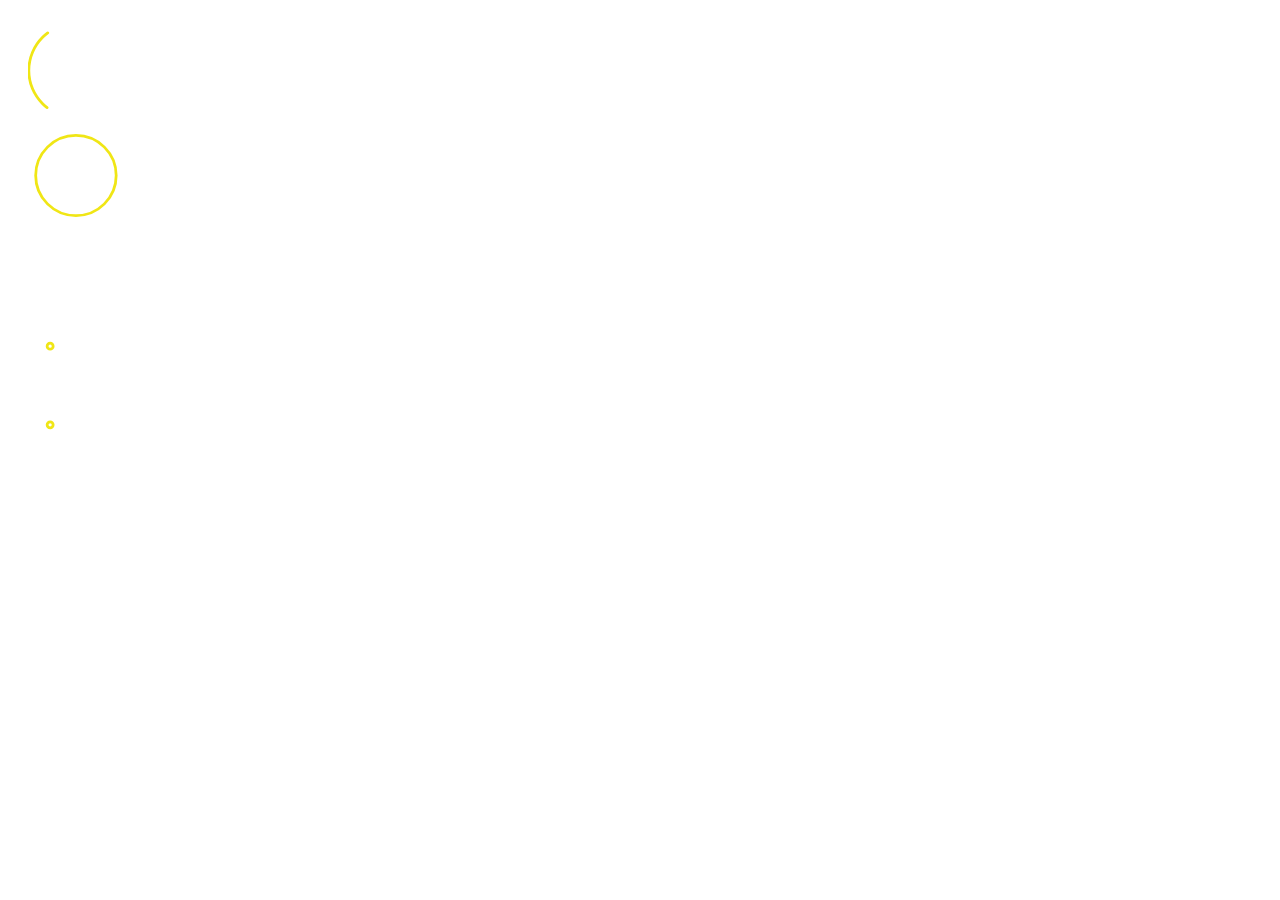
==== test.html @ 65795f27 "size" ====
<!DOCTYPE html>
<html lang="en">
<head>
<meta charset="UTF-8">
<meta name="viewport" content="width=device-width, initial-scale=1.0">
<style>
  .circle {
    width: 99px;
    height: 101px;
    position: relative;
    margin: 20px;
  }

  .circle path {
    fill: none;
    stroke-width: 2.79;
    stroke-miterlimit: 10;
    stroke-linecap: round;
    stroke-linejoin: round;
  }

  .yellow-path {
    stroke: #F0E615;
  }

  .white-path {
    fill: white;
    stroke: #F0E615;
    stroke-width: 3;
  }

  .yellow-circle {
    fill: #F0E615;
    stroke: none;
  }

  .small-circles {
    fill: #F0E615;
    stroke: #F0E615;
    stroke-width: 5;
    stroke-miterlimit: 10;
    stroke-linecap: round;
    stroke-linejoin: round;
  }
</style>
</head>
<body>
  <div class="circle">
    <svg class="yellow-path" width="99" height="101" viewBox="0 0 99 101" fill="none">
      <path d="M19.0777 87.6188C17.5182 86.4123 16.0289 85.1028 14.617 83.6948C10.2918 79.3845 6.89572 74.3643 4.52379 68.7741C2.06622 62.9836 0.819588 56.8363 0.819588 50.4995C0.819588 44.1626 2.06503 38.0153 4.5226 32.2248C6.89572 26.6346 10.2918 21.6144 14.6158 17.3041C16.2217 15.7041 17.9251 14.2322 19.7189 12.8918"/>
    </svg>
    <svg class="white-path" width="99" height="101" viewBox="0 0 99 101" fill="none">
      <path d="M47.9251 90.6148C37.1729 90.6148 27.0642 86.442 19.4619 78.8655C11.8596 71.289 7.67248 61.2154 7.67248 50.4995C7.67248 39.7836 11.8596 29.7112 19.4619 22.1335C27.0642 14.557 37.1729 10.3842 47.9251 10.3842C58.6772 10.3842 68.7859 14.557 76.3882 22.1335C83.9905 29.71 88.1776 39.7836 88.1776 50.4995C88.1776 61.2154 83.9905 71.2878 76.3882 78.8643C68.7859 86.442 58.6772 90.6148 47.9251 90.6148Z"/>
    </svg>
    <svg class="yellow-circle" width="99" height="101" viewBox="0 0 99 101" fill="none">
      <path d="M47.9251 3.55542C73.9401 3.55542 95.0305 24.5736 95.0305 50.4995C95.0305 76.4253 73.9401 97.4435 47.9251 97.4435"/>
    </svg>
    <svg class="small-circles" width="99" height="101" viewBox="0 0 99 101" fill="none">
      <path d="M22.1408 14.1445C23.8016 14.1445 25.1479 12.8031 25.1479 11.1485C25.1479 9.49382 23.8016 8.15247 22.1408 8.15247C20.48 8.15247 19.1336 9.49382 19.1336 11.1485C19.1336 12.8031 20.48 14.1445 22.1408 14.1445Z"/>
      <path d="M22.1408 92.8475C23.8016 92.8475 25.1479 91.5061 25.1479 89.8515C25.1479 88.1968 23.8016 86.8555 22.1408 86.8555C20.48 86.8555 19.1336 88.1968 19.1336 89.8515C19.1336 91.5061 20.48 92.8475 22.1408 92.8475Z"/>
    </svg>
  </div>
</body>
</html>
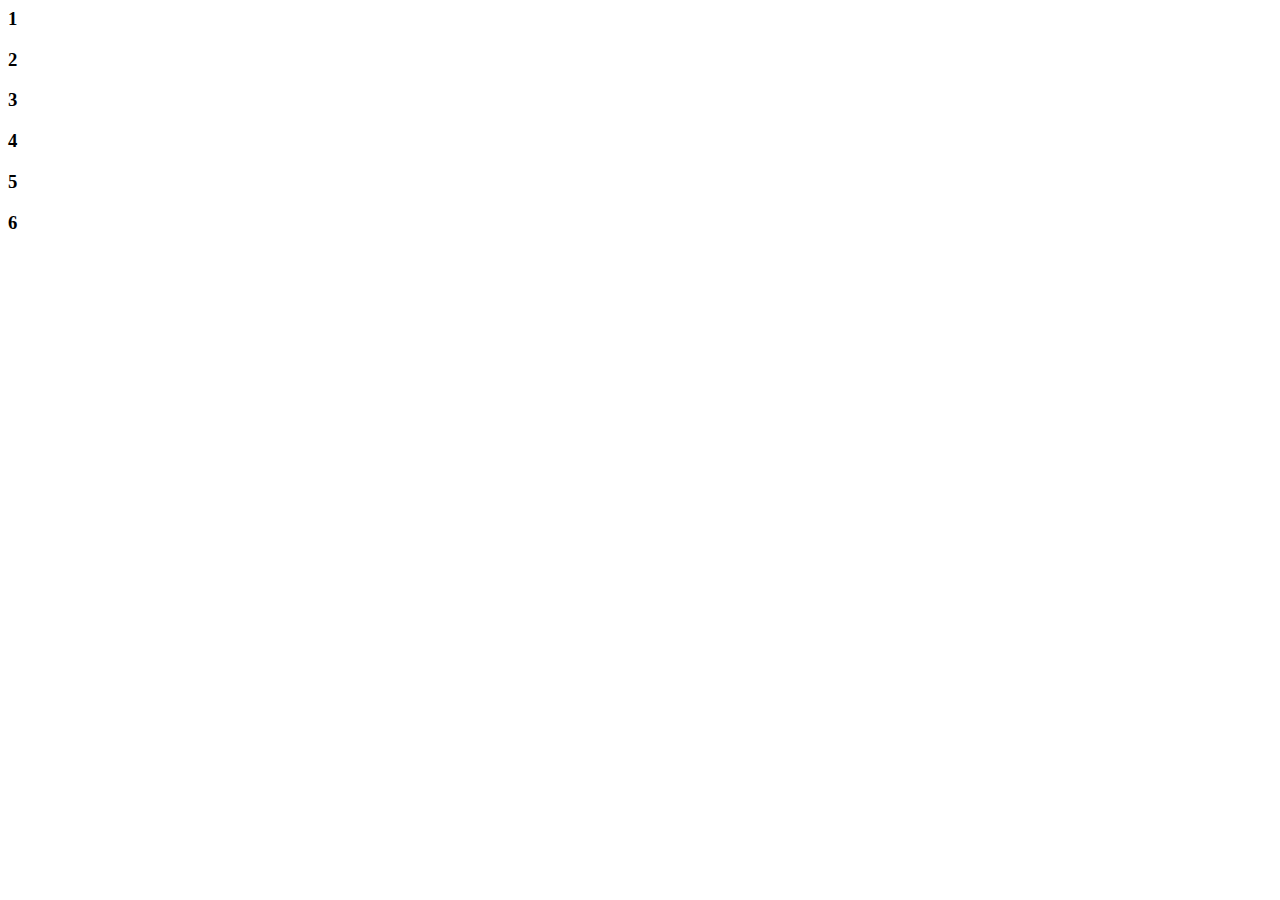
==== commit 3768b343: "add testimonial" ====
--- a/test.html
+++ b/test.html
@@ -1,64 +1,38 @@
-<!DOCTYPE html>
-<html lang="en">
-<head>
-<meta charset="UTF-8">
-<meta name="viewport" content="width=device-width, initial-scale=1.0">
-<style>
-  .circle {
-    width: 99px;
-    height: 101px;
-    position: relative;
-    margin: 20px;
-  }
+<html>
+  <head>
+    <title>My Now Amazing Webpage</title>
+    <link rel="stylesheet" type="text/css" href="slick/slick.css" />
+    <link rel="stylesheet" type="text/css" href="slick/slick-theme.css" />
+  </head>
+  <body>
+    <div data-slick='{"slidesToShow": 4, "slidesToScroll": 4}'>
+      <div><h3>1</h3></div>
+      <div><h3>2</h3></div>
+      <div><h3>3</h3></div>
+      <div><h3>4</h3></div>
+      <div><h3>5</h3></div>
+      <div><h3>6</h3></div>
+    </div>
 
-  .circle path {
-    fill: none;
-    stroke-width: 2.79;
-    stroke-miterlimit: 10;
-    stroke-linecap: round;
-    stroke-linejoin: round;
-  }
+    <script
+      type="text/javascript"
+      src="//code.jquery.com/jquery-1.11.0.min.js"
+    ></script>
+    <script
+      type="text/javascript"
+      src="//code.jquery.com/jquery-migrate-1.2.1.min.js"
+    ></script>
+    <script type="text/javascript" src="slick/slick.min.js"></script>
 
-  .yellow-path {
-    stroke: #F0E615;
-  }
-
-  .white-path {
-    fill: white;
-    stroke: #F0E615;
-    stroke-width: 3;
-  }
-
-  .yellow-circle {
-    fill: #F0E615;
-    stroke: none;
-  }
-
-  .small-circles {
-    fill: #F0E615;
-    stroke: #F0E615;
-    stroke-width: 5;
-    stroke-miterlimit: 10;
-    stroke-linecap: round;
-    stroke-linejoin: round;
-  }
-</style>
-</head>
-<body>
-  <div class="circle">
-    <svg class="yellow-path" width="99" height="101" viewBox="0 0 99 101" fill="none">
-      <path d="M19.0777 87.6188C17.5182 86.4123 16.0289 85.1028 14.617 83.6948C10.2918 79.3845 6.89572 74.3643 4.52379 68.7741C2.06622 62.9836 0.819588 56.8363 0.819588 50.4995C0.819588 44.1626 2.06503 38.0153 4.5226 32.2248C6.89572 26.6346 10.2918 21.6144 14.6158 17.3041C16.2217 15.7041 17.9251 14.2322 19.7189 12.8918"/>
-    </svg>
-    <svg class="white-path" width="99" height="101" viewBox="0 0 99 101" fill="none">
-      <path d="M47.9251 90.6148C37.1729 90.6148 27.0642 86.442 19.4619 78.8655C11.8596 71.289 7.67248 61.2154 7.67248 50.4995C7.67248 39.7836 11.8596 29.7112 19.4619 22.1335C27.0642 14.557 37.1729 10.3842 47.9251 10.3842C58.6772 10.3842 68.7859 14.557 76.3882 22.1335C83.9905 29.71 88.1776 39.7836 88.1776 50.4995C88.1776 61.2154 83.9905 71.2878 76.3882 78.8643C68.7859 86.442 58.6772 90.6148 47.9251 90.6148Z"/>
-    </svg>
-    <svg class="yellow-circle" width="99" height="101" viewBox="0 0 99 101" fill="none">
-      <path d="M47.9251 3.55542C73.9401 3.55542 95.0305 24.5736 95.0305 50.4995C95.0305 76.4253 73.9401 97.4435 47.9251 97.4435"/>
-    </svg>
-    <svg class="small-circles" width="99" height="101" viewBox="0 0 99 101" fill="none">
-      <path d="M22.1408 14.1445C23.8016 14.1445 25.1479 12.8031 25.1479 11.1485C25.1479 9.49382 23.8016 8.15247 22.1408 8.15247C20.48 8.15247 19.1336 9.49382 19.1336 11.1485C19.1336 12.8031 20.48 14.1445 22.1408 14.1445Z"/>
-      <path d="M22.1408 92.8475C23.8016 92.8475 25.1479 91.5061 25.1479 89.8515C25.1479 88.1968 23.8016 86.8555 22.1408 86.8555C20.48 86.8555 19.1336 88.1968 19.1336 89.8515C19.1336 91.5061 20.48 92.8475 22.1408 92.8475Z"/>
-    </svg>
-  </div>
-</body>
+    <script type="text/javascript">
+      $(document).ready(function () {
+        $(".your-class").slick({
+          slidesToShow: 3,
+          slidesToScroll: 1,
+          autoplay: true,
+          autoplaySpeed: 2000,
+        });
+      });
+    </script>
+  </body>
 </html>
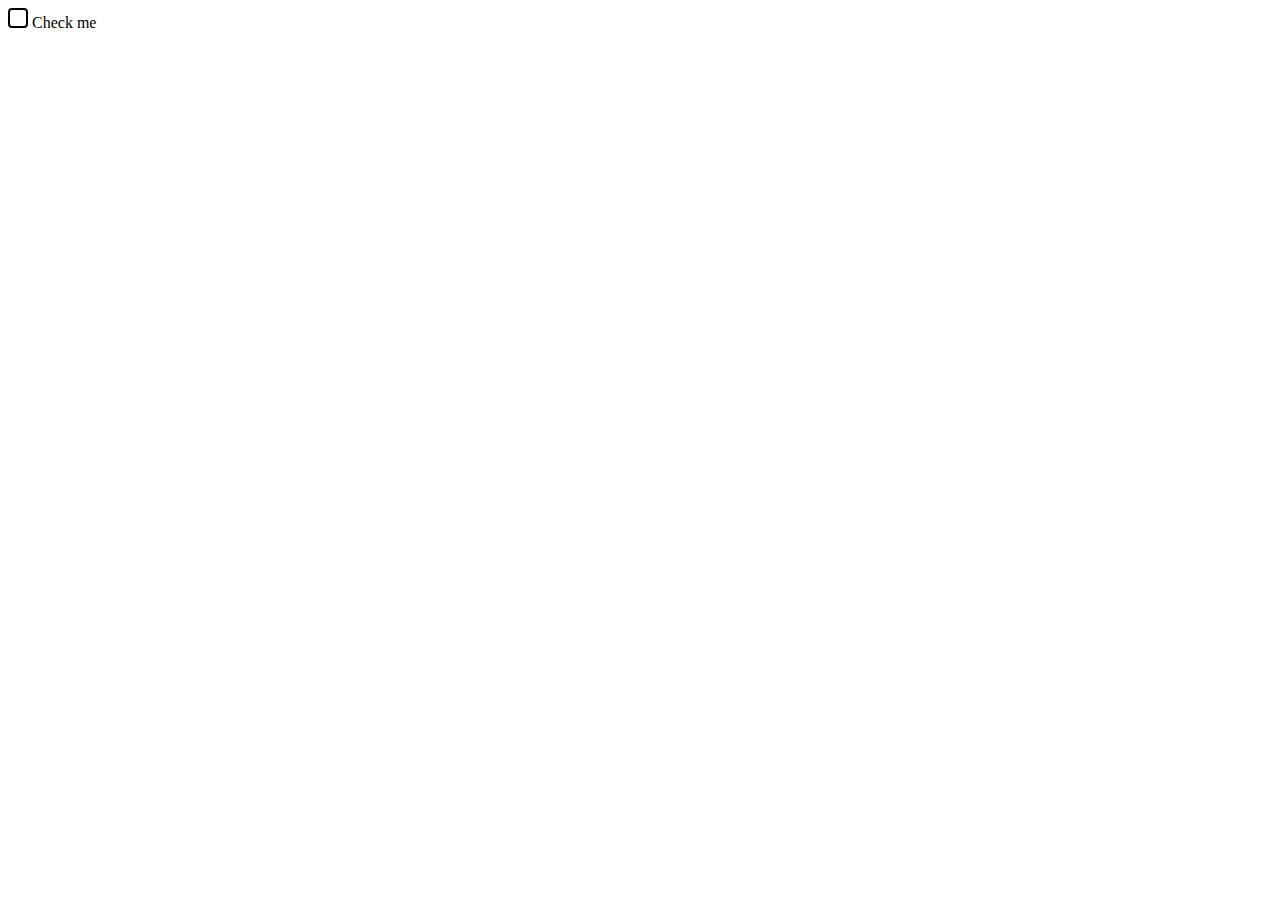
==== commit 09b1474a: "add my con" ====
--- a/test.html
+++ b/test.html
@@ -1,38 +1,67 @@
+<!DOCTYPE html>
 <html>
-  <head>
-    <title>My Now Amazing Webpage</title>
-    <link rel="stylesheet" type="text/css" href="slick/slick.css" />
-    <link rel="stylesheet" type="text/css" href="slick/slick-theme.css" />
-  </head>
-  <body>
-    <div data-slick='{"slidesToShow": 4, "slidesToScroll": 4}'>
-      <div><h3>1</h3></div>
-      <div><h3>2</h3></div>
-      <div><h3>3</h3></div>
-      <div><h3>4</h3></div>
-      <div><h3>5</h3></div>
-      <div><h3>6</h3></div>
-    </div>
+<head>
+<style>
+  /* Hide the default checkbox */
+  input[type="checkbox"] {
+    display: none;
+  }
 
-    <script
-      type="text/javascript"
-      src="//code.jquery.com/jquery-1.11.0.min.js"
-    ></script>
-    <script
-      type="text/javascript"
-      src="//code.jquery.com/jquery-migrate-1.2.1.min.js"
-    ></script>
-    <script type="text/javascript" src="slick/slick.min.js"></script>
+  /* Style the custom checkbox container */
+  .checkbox-container {
+    display: inline-block;
+    width: 20px;
+    height: 20px;
+    position: relative;
+    cursor: pointer;
+  }
 
-    <script type="text/javascript">
-      $(document).ready(function () {
-        $(".your-class").slick({
-          slidesToShow: 3,
-          slidesToScroll: 1,
-          autoplay: true,
-          autoplaySpeed: 2000,
-        });
-      });
-    </script>
-  </body>
+  /* Style the custom checkbox SVG */
+  .checkbox-svg {
+    width: 100%;
+    height: 100%;
+    fill: none;
+    stroke: black;
+    stroke-width: 2;
+    transition: stroke 0.3s;
+  }
+
+  /* Style the custom checkmark SVG */
+  .checkmark-svg {
+    width: 50%;
+    height: 50%;
+    position: absolute;
+    top: 50%;
+    left: 50%;
+    transform: translate(-50%, -50%);
+    opacity: 0;
+    transition: opacity 0.3s;
+  }
+
+  /* Style the custom checkbox when checked */
+  input[type="checkbox"]:checked + .checkbox-container .checkbox-svg {
+    stroke: green; /* Change to your desired color */
+  }
+
+  input[type="checkbox"]:checked + .checkbox-container .checkmark-svg {
+    opacity: 1;
+  }
+</style>
+</head>
+<body>
+
+<label>
+  <input type="checkbox">
+  <span class="checkbox-container">
+    <svg class="checkbox-svg" viewBox="0 0 20 20">
+      <rect x="1" y="1" width="18" height="18" rx="3" ry="3"/>
+    </svg>
+    <svg class="checkmark-svg" viewBox="0 0 20 20">
+      <path d="M4,10 L9,15 L16,6"/>
+    </svg>
+  </span>
+  Check me
+</label>
+
+</body>
 </html>
